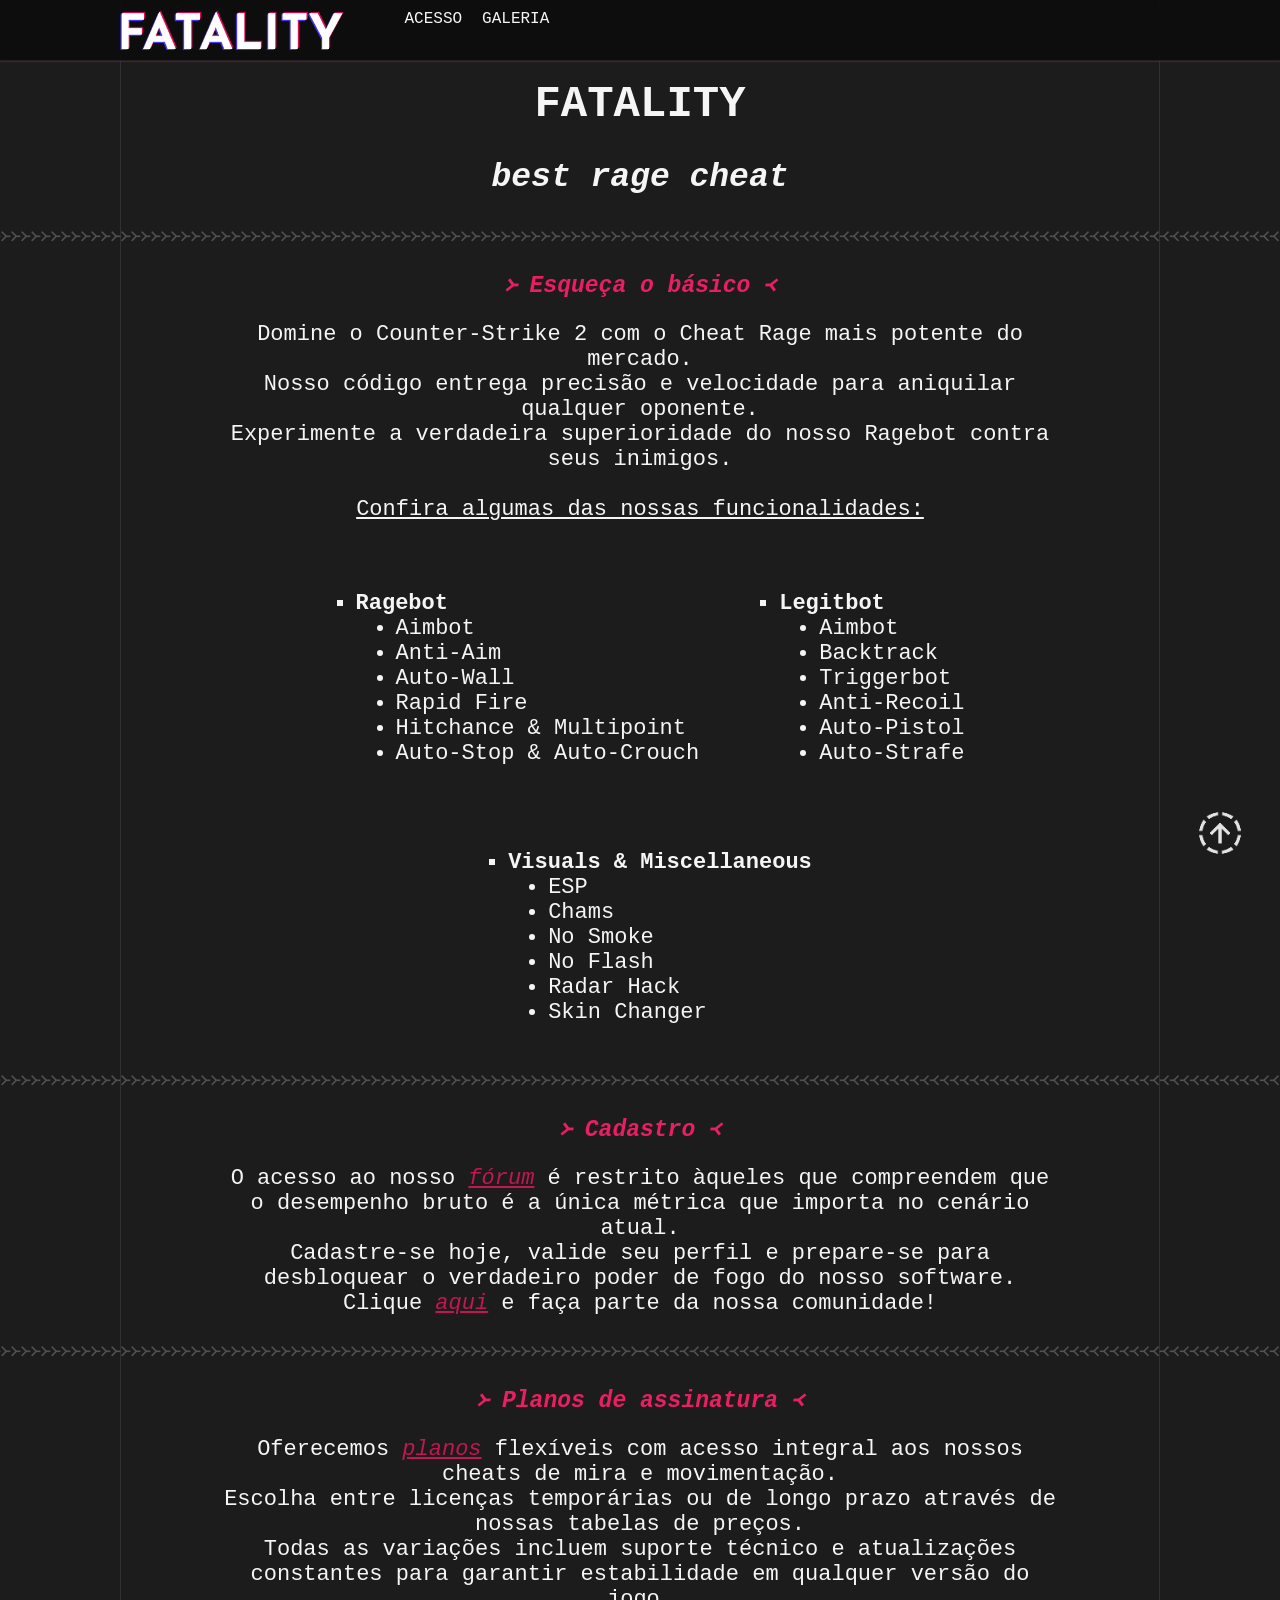
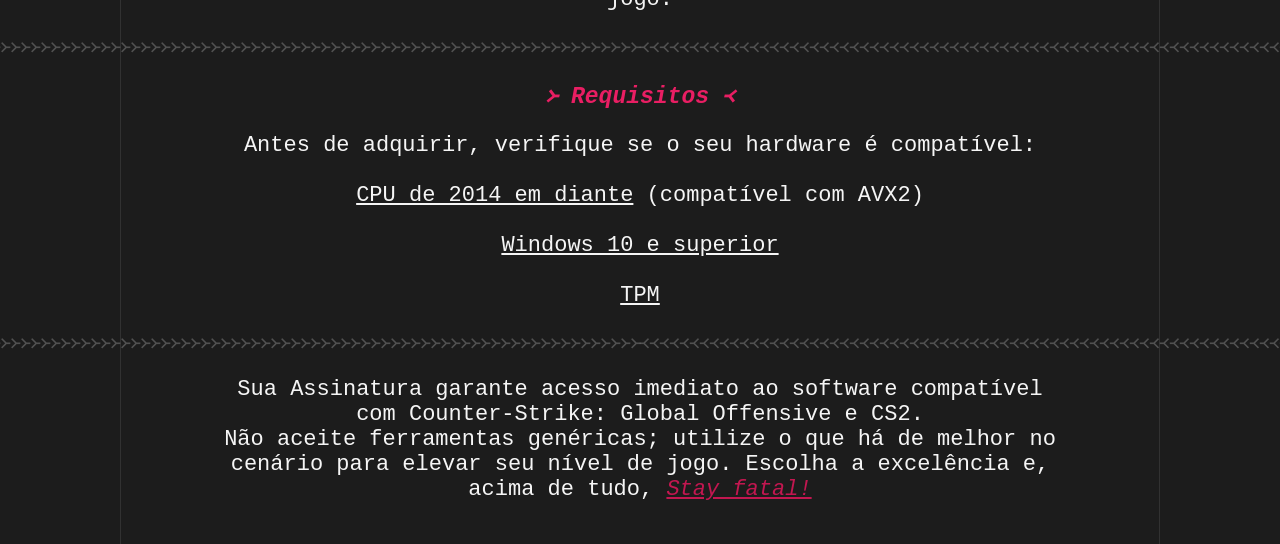
==== index.html @ bc7547db "Add files via upload" ====
<!DOCTYPE html>
<html lang="pt-br">

<head>
    <meta charset="UTF-8">
    <meta name="viewport" content="width=device-width, initial-scale=1.0">

    <link rel="stylesheet" href="./style.css">
    <link rel="icon" type="image/png" href="./assets/icon/favicon.png">
    <title>Fatality</title>
</head>

<body id="bodyAll">
    <h2 id="ancora"></h2>

    <nav>
        <ul class="menu">
            <li id="logo"><a href="../index.html"><img src="./assets/icon/logo.png" alt="Logo"></a></li>
            <li>
                <a href="#">ACESSO</a>
                <ul>
                    <li><a href="./pages/tables.html">PLANOS</a></li>
                    <li><a href="./pages/form.html">CADASTRO</a></li>
                </ul>
            </li>
            <li><a href="./pages/gallery.html">GALERIA</a></li>
        </ul>
    </nav>
    
    <br>
    <br>
    <h1>FATALITY</h1>
    <h2><i>best rage cheat</i></h2>
    <p id="tracoIndex">
        ᚛᚛᚛᚛᚛᚛᚛᚛᚛᚛᚛᚛᚛᚛᚛᚛᚛᚛᚛᚛᚛᚛᚛᚛᚛᚛᚛᚛᚛᚛᚛᚛᚛᚛᚛᚛᚛᚛᚛᚛᚛᚛᚛᚛᚛᚛᚛᚛᚛᚛᚛᚛᚛᚛᚛᚛᚛᚛᚛᚛᚛᚛᚛᚛᚛᚛᚛᚛᚛᚛᚜᚜᚜᚜᚜᚜᚜᚜᚜᚜᚜᚜᚜᚜᚜᚜᚜᚜᚜᚜᚜᚜᚜᚜᚜᚜᚜᚜᚜᚜᚜᚜᚜᚜᚜᚜᚜᚜᚜᚜᚜᚜᚜᚜᚜᚜᚜᚜᚜᚜᚜᚜᚜᚜᚜᚜᚜᚜᚜᚜᚜᚜᚜᚜᚜᚜᚜᚜᚜᚜
    </p>
    <p id="title"><b><i>᚛ Esqueça o básico ᚜</i></b></p>
    <p>
        Domine o Counter-Strike 2 com o Cheat Rage mais potente do mercado.<br>
        Nosso código entrega precisão e velocidade para aniquilar qualquer oponente.<br>
        Experimente a verdadeira superioridade do nosso Ragebot contra seus inimigos.<br><br>
        <u>Confira algumas das nossas funcionalidades:</u>
    </p>
    <br>

    <div class="listaIndex">
        <ul type="square">
            <li><b>Ragebot</b>
                <ul type="disc">
                    <li> Aimbot</li>
                    <li> Anti-Aim</li>
                    <li> Auto-Wall</li>
                    <li> Rapid Fire</li>
                    <li> Hitchance & Multipoint</li>
                    <li> Auto-Stop & Auto-Crouch</li>
                </ul>
            </li>
        </ul>
        <ul type="square">
            <li><b>Legitbot</b>
                <ul type="disc">
                    <li> Aimbot</li>
                    <li> Backtrack</li>
                    <li> Triggerbot</li>
                    <li> Anti-Recoil</li>
                    <li> Auto-Pistol</li>
                    <li> Auto-Strafe</li>
                </ul>
            </li>
        </ul>
        <ul type="square">
            <li><b>Visuals & Miscellaneous</b>
                <ul type="disc">
                    <li> ESP</li>
                    <li> Chams</li>
                    <li> No Smoke</li>
                    <li> No Flash</li>
                    <li> Radar Hack</li>
                    <li> Skin Changer</li>
                </ul>
            </li>
        </ul>
    </div>

    <p id="tracoIndex">
        ᚛᚛᚛᚛᚛᚛᚛᚛᚛᚛᚛᚛᚛᚛᚛᚛᚛᚛᚛᚛᚛᚛᚛᚛᚛᚛᚛᚛᚛᚛᚛᚛᚛᚛᚛᚛᚛᚛᚛᚛᚛᚛᚛᚛᚛᚛᚛᚛᚛᚛᚛᚛᚛᚛᚛᚛᚛᚛᚛᚛᚛᚛᚛᚛᚛᚛᚛᚛᚛᚛᚜᚜᚜᚜᚜᚜᚜᚜᚜᚜᚜᚜᚜᚜᚜᚜᚜᚜᚜᚜᚜᚜᚜᚜᚜᚜᚜᚜᚜᚜᚜᚜᚜᚜᚜᚜᚜᚜᚜᚜᚜᚜᚜᚜᚜᚜᚜᚜᚜᚜᚜᚜᚜᚜᚜᚜᚜᚜᚜᚜᚜᚜᚜᚜᚜᚜᚜᚜᚜᚜
    </p>
    <p id="title"><b><i>᚛ Cadastro ᚜</i></b></p>
    <p>
        O acesso ao nosso <i><a href="https://fatality.win">fórum</a></i> é restrito àqueles que compreendem que o
        desempenho bruto é a única métrica que importa no cenário atual.<br>
        Cadastre-se hoje, valide seu perfil e prepare-se para desbloquear o verdadeiro poder de fogo do nosso
        software.<br>
        Clique <i><a href="./pages/form.html">aqui</a></i> e faça parte da nossa comunidade!
    </p>
    <p id="tracoIndex">
        ᚛᚛᚛᚛᚛᚛᚛᚛᚛᚛᚛᚛᚛᚛᚛᚛᚛᚛᚛᚛᚛᚛᚛᚛᚛᚛᚛᚛᚛᚛᚛᚛᚛᚛᚛᚛᚛᚛᚛᚛᚛᚛᚛᚛᚛᚛᚛᚛᚛᚛᚛᚛᚛᚛᚛᚛᚛᚛᚛᚛᚛᚛᚛᚛᚛᚛᚛᚛᚛᚛᚜᚜᚜᚜᚜᚜᚜᚜᚜᚜᚜᚜᚜᚜᚜᚜᚜᚜᚜᚜᚜᚜᚜᚜᚜᚜᚜᚜᚜᚜᚜᚜᚜᚜᚜᚜᚜᚜᚜᚜᚜᚜᚜᚜᚜᚜᚜᚜᚜᚜᚜᚜᚜᚜᚜᚜᚜᚜᚜᚜᚜᚜᚜᚜᚜᚜᚜᚜᚜᚜
    </p>
    <p id="title"><b><i>᚛ Planos de assinatura ᚜</i></b></p>
    <p>
        Oferecemos <i><a href="./pages/tables.html">planos</a></i> flexíveis com acesso integral aos nossos cheats de
        mira e movimentação.<br>
        Escolha entre licenças temporárias ou de longo prazo através de nossas tabelas de preços.<br>
        Todas as variações incluem suporte técnico e atualizações constantes para garantir estabilidade em qualquer
        versão do jogo.
    </p>
    <p id="tracoIndex">
        ᚛᚛᚛᚛᚛᚛᚛᚛᚛᚛᚛᚛᚛᚛᚛᚛᚛᚛᚛᚛᚛᚛᚛᚛᚛᚛᚛᚛᚛᚛᚛᚛᚛᚛᚛᚛᚛᚛᚛᚛᚛᚛᚛᚛᚛᚛᚛᚛᚛᚛᚛᚛᚛᚛᚛᚛᚛᚛᚛᚛᚛᚛᚛᚛᚛᚛᚛᚛᚛᚛᚜᚜᚜᚜᚜᚜᚜᚜᚜᚜᚜᚜᚜᚜᚜᚜᚜᚜᚜᚜᚜᚜᚜᚜᚜᚜᚜᚜᚜᚜᚜᚜᚜᚜᚜᚜᚜᚜᚜᚜᚜᚜᚜᚜᚜᚜᚜᚜᚜᚜᚜᚜᚜᚜᚜᚜᚜᚜᚜᚜᚜᚜᚜᚜᚜᚜᚜᚜᚜᚜
    </p>
    <p id="title"><b><i>᚛ Requisitos ᚜</i></b></p>
    <p id="compativel">
        Antes de adquirir, verifique se o seu hardware é compatível:<br>
        <br>
        <u>CPU de 2014 em diante</u> (compatível com AVX2)<br><br>
        <u>Windows 10 e superior</u><br><br>
        <u>TPM</u>
    </p>
    <p id="tracoIndex">
        ᚛᚛᚛᚛᚛᚛᚛᚛᚛᚛᚛᚛᚛᚛᚛᚛᚛᚛᚛᚛᚛᚛᚛᚛᚛᚛᚛᚛᚛᚛᚛᚛᚛᚛᚛᚛᚛᚛᚛᚛᚛᚛᚛᚛᚛᚛᚛᚛᚛᚛᚛᚛᚛᚛᚛᚛᚛᚛᚛᚛᚛᚛᚛᚛᚛᚛᚛᚛᚛᚛᚜᚜᚜᚜᚜᚜᚜᚜᚜᚜᚜᚜᚜᚜᚜᚜᚜᚜᚜᚜᚜᚜᚜᚜᚜᚜᚜᚜᚜᚜᚜᚜᚜᚜᚜᚜᚜᚜᚜᚜᚜᚜᚜᚜᚜᚜᚜᚜᚜᚜᚜᚜᚜᚜᚜᚜᚜᚜᚜᚜᚜᚜᚜᚜᚜᚜᚜᚜᚜᚜
    </p>
    <p>
        Sua Assinatura garante acesso imediato ao software compatível com Counter-Strike: Global Offensive e CS2.<br>
        Não aceite ferramentas genéricas; utilize o que há de melhor no cenário para elevar seu nível de jogo. Escolha a
        excelência e, acima de tudo, <i><a href="./pages/gallery.html">Stay fatal!</a></i>
    </p>
    <br>

    <a href="#ancora" id="topo"><img src="./assets/icon/arrow.png" alt="Inicio da página"></a>
</body>

</html>
---- style.css ----
@font-face {
  font-family: "Consola";
  src: url("../fonts/ConsolaMono-Book.ttf");
}
* {
  font-family: "Consola", monospace;
}
html {
  scroll-behavior: smooth;
}
#ancora {
  margin: 0;
  padding: 0;
}
.menu {
  position: fixed;
  background: rgba(10, 10, 10, 0.8);
  backdrop-filter: blur(10px);
  border-bottom: 1px solid #222;
  top: 0;
  left: 0;
  right: 0;
  margin: 0 auto;
  padding-left: 70px;
  padding-top: 5px;
  list-style: none;
  box-shadow: 0px 0px 2px #c21750;
  float: left;

  font-size: 16px;
}
.menu li {
  gap: 80px;
  list-style: none;
  position: relative;
  float: left;
  border-right: none;
}
.menu li a {
  display: block;
  color: #f5f5f5;
  text-decoration: none;
  padding: 5px 10px;
  transition: all 0.1s ease;
}
.menu li a:hover {
  background: #c21750;
  color: #f5f5f5;
  box-shadow: 0px 0px 2px #c21750;
}
.menu li ul {
  display: none;
  position: absolute;
  top: 100%;
  left: 0;
  margin: 0;
  padding: 0;
  background: rgba(10, 10, 10, 0.8);
}
.menu li:hover ul {
  display: block;
}
.menu li ul li {
  box-shadow: 0px 0px 2px #c21750;
  left: 0;
  width: 100px;
  display: block;
}
#logo img {
  height: 40px;
  width: auto;
  padding: 0 40px;
}
#logo a:hover {
  background: none;
  box-shadow: none;
  text-shadow: none;
}
#bodyAll {
  background: #1c1c1c;
  border-left: 1px solid #313131;
  border-right: 1px solid #313131;
  margin: 0px 120px;
  padding: 0px 100px;
  margin-bottom: 5px;
  color: #f5f5f5;
  font-size: 22px;
  min-height: 100vh;
}
a {
  color: #c21750;
}
h1 {
  text-align: center;
  color: #f5f5f5;
}
h2 {
  text-align: center;
  color: #f5f5f5;
}
h3 {
  text-align: center;
  color: #f5f5f5;
}
#title {
  font-size: 23px;
  color: #e91e63;
  text-align: center;
}
p {
  color: #f5f5f5;
  text-align: justify;
  text-align: center;
}
#tracoIndex {
  gap: 40px;
  display: flex;
  flex-wrap: wrap;
  justify-content: center;
  text-align: center;
  color: rgba(192, 192, 192, 0.329);
  font-size: 20px;
  margin: 5;
}
.listaIndex {
  display: flex;
  gap: 40px;
  justify-content: center;
  flex-wrap: wrap;
}
ul {
  text-align: justify;
}
li {
  text-align: justify;
}
#compativel {
  text-align: center;
}
table {
  background: rgba(10, 10, 10, 0.8);
  border: 1px solid #222;
  box-shadow: 0px 0px 2px #c21750;
  margin-left: auto;
  margin-right: auto;
  border-collapse: collapse;
  width: 80%;
  max-width: 905px;
  padding: 10px;
  font-size: 18px;
}
th,
td {
  padding: 5px;
  text-align: justify;
}
form {
  margin: 0 auto;
  width: 900px;
  padding: 20px;
  font-size: 18px;
}
fieldset {
  background: rgba(10, 10, 10, 0.8);
  border: 1px solid #222;
  box-shadow: 0px 0px 2px #c21750;
}
#formP {
  text-align: left;
}
video {
  display: flex;
  align-items: center;
  width: 100%;
}

.galeriaImg {
  display: flex;
  align-items: center;
  width: 100%;
}
audio {
  margin: 0 auto;
  display: block;
}
#topo {
  position: fixed;
  bottom: 35px;
  right: 35px;
  cursor: pointer;
}
#topo img {
  height: 50px;
  width: auto;
  transition: transform 0.3s ease;
}
#topo img:hover {
  transform: scale(1.2);
}
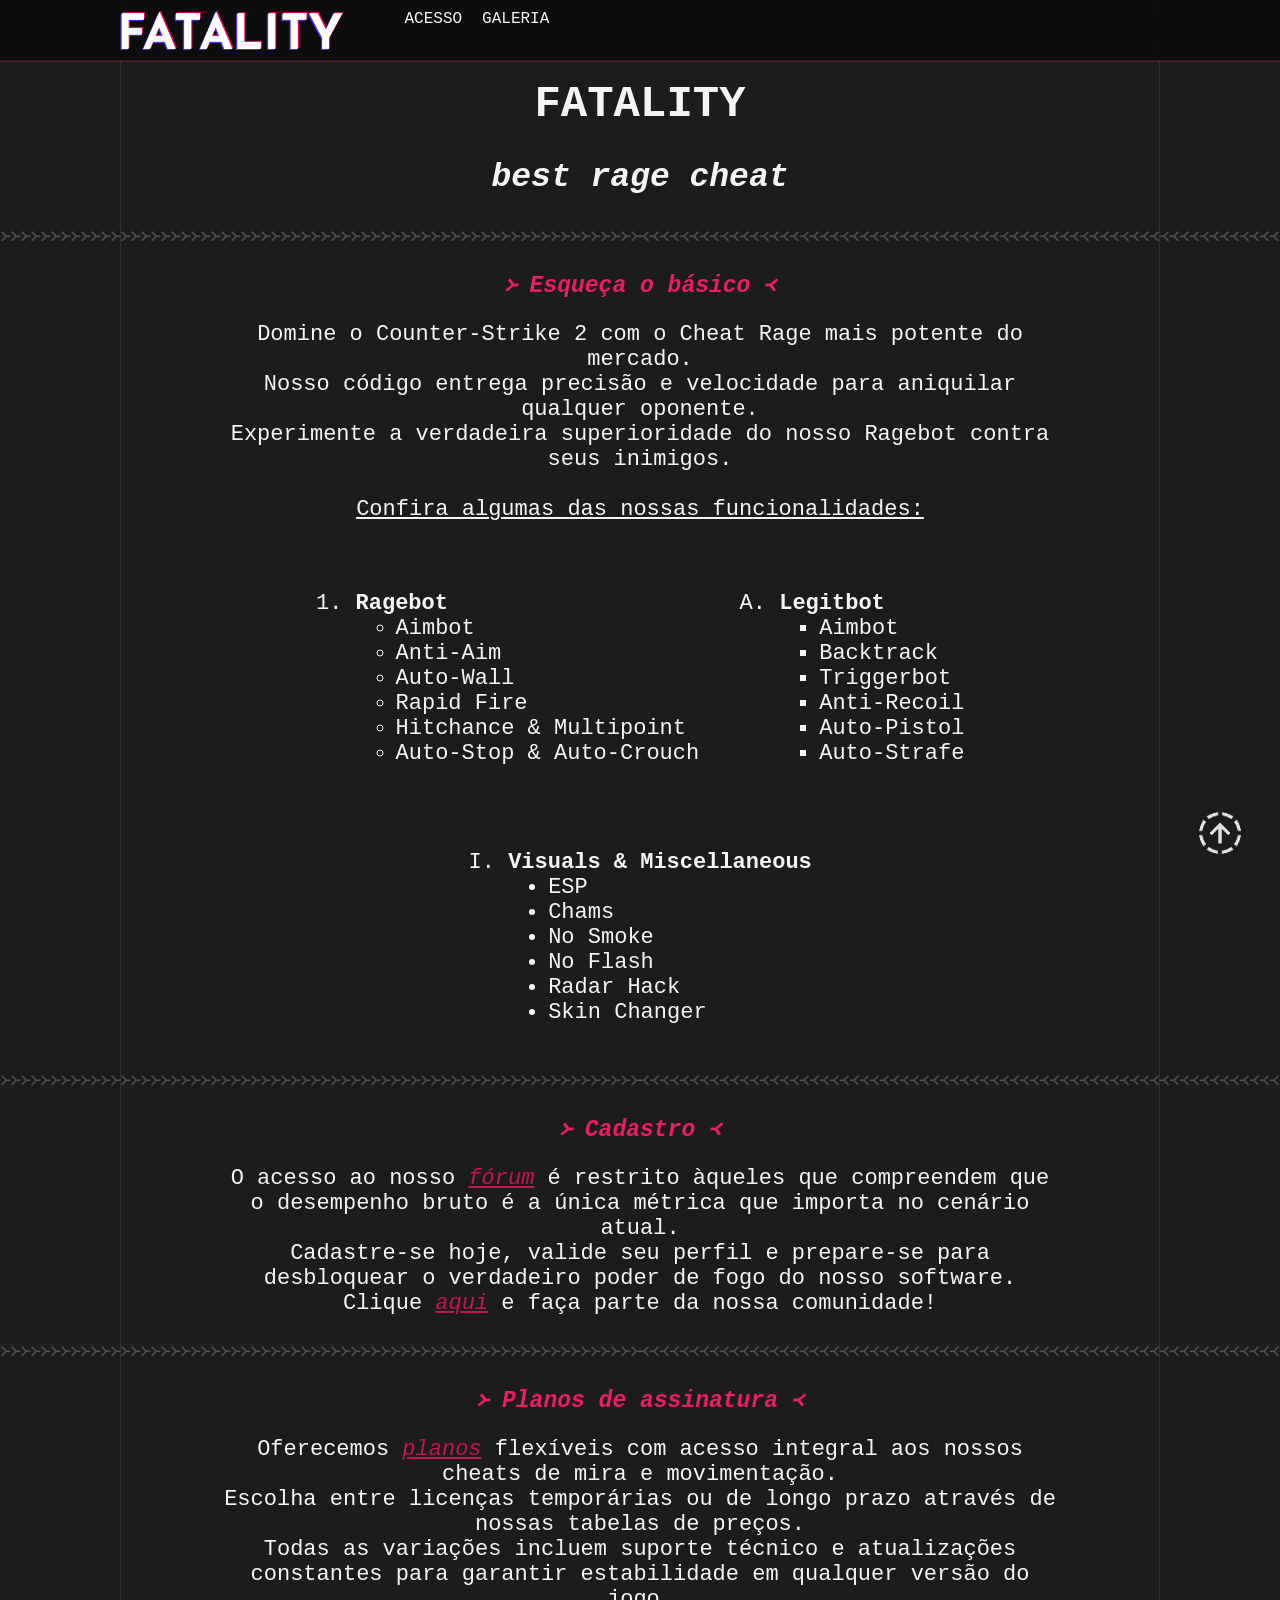
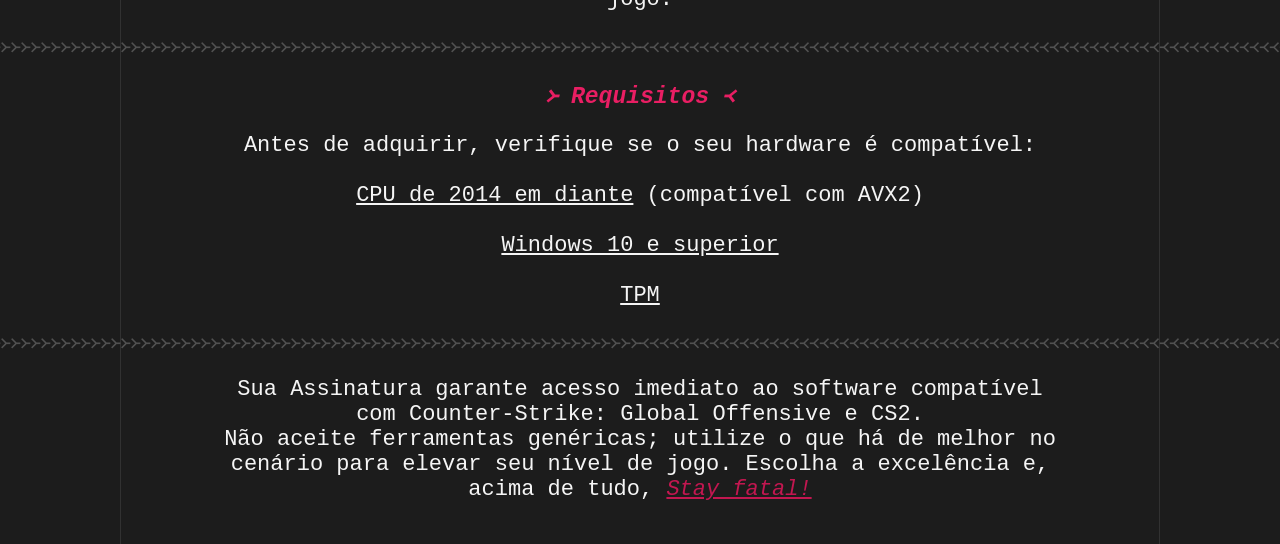
==== commit eb506e67: "Refactor index.html for better structure and accessibility Updated HTML structure and formatting, in" ====
--- a/index.html
+++ b/index.html
@@ -44,9 +44,9 @@
     <br>
 
     <div class="listaIndex">
-        <ul type="square">
+        <ol type="1">
             <li><b>Ragebot</b>
-                <ul type="disc">
+                <ul type="circle">
                     <li> Aimbot</li>
                     <li> Anti-Aim</li>
                     <li> Auto-Wall</li>
@@ -55,10 +55,10 @@
                     <li> Auto-Stop & Auto-Crouch</li>
                 </ul>
             </li>
-        </ul>
-        <ul type="square">
+        </ol>
+        <ol type="A">
             <li><b>Legitbot</b>
-                <ul type="disc">
+                <ul type="square">
                     <li> Aimbot</li>
                     <li> Backtrack</li>
                     <li> Triggerbot</li>
@@ -67,8 +67,8 @@
                     <li> Auto-Strafe</li>
                 </ul>
             </li>
-        </ul>
-        <ul type="square">
+        </ol>
+        <ol type="I">
             <li><b>Visuals & Miscellaneous</b>
                 <ul type="disc">
                     <li> ESP</li>
@@ -79,7 +79,7 @@
                     <li> Skin Changer</li>
                 </ul>
             </li>
-        </ul>
+        </ol>
     </div>
 
     <p id="tracoIndex">
@@ -128,4 +128,4 @@
     <a href="#ancora" id="topo"><img src="./assets/icon/arrow.png" alt="Inicio da página"></a>
 </body>
 
-</html>+</html>
